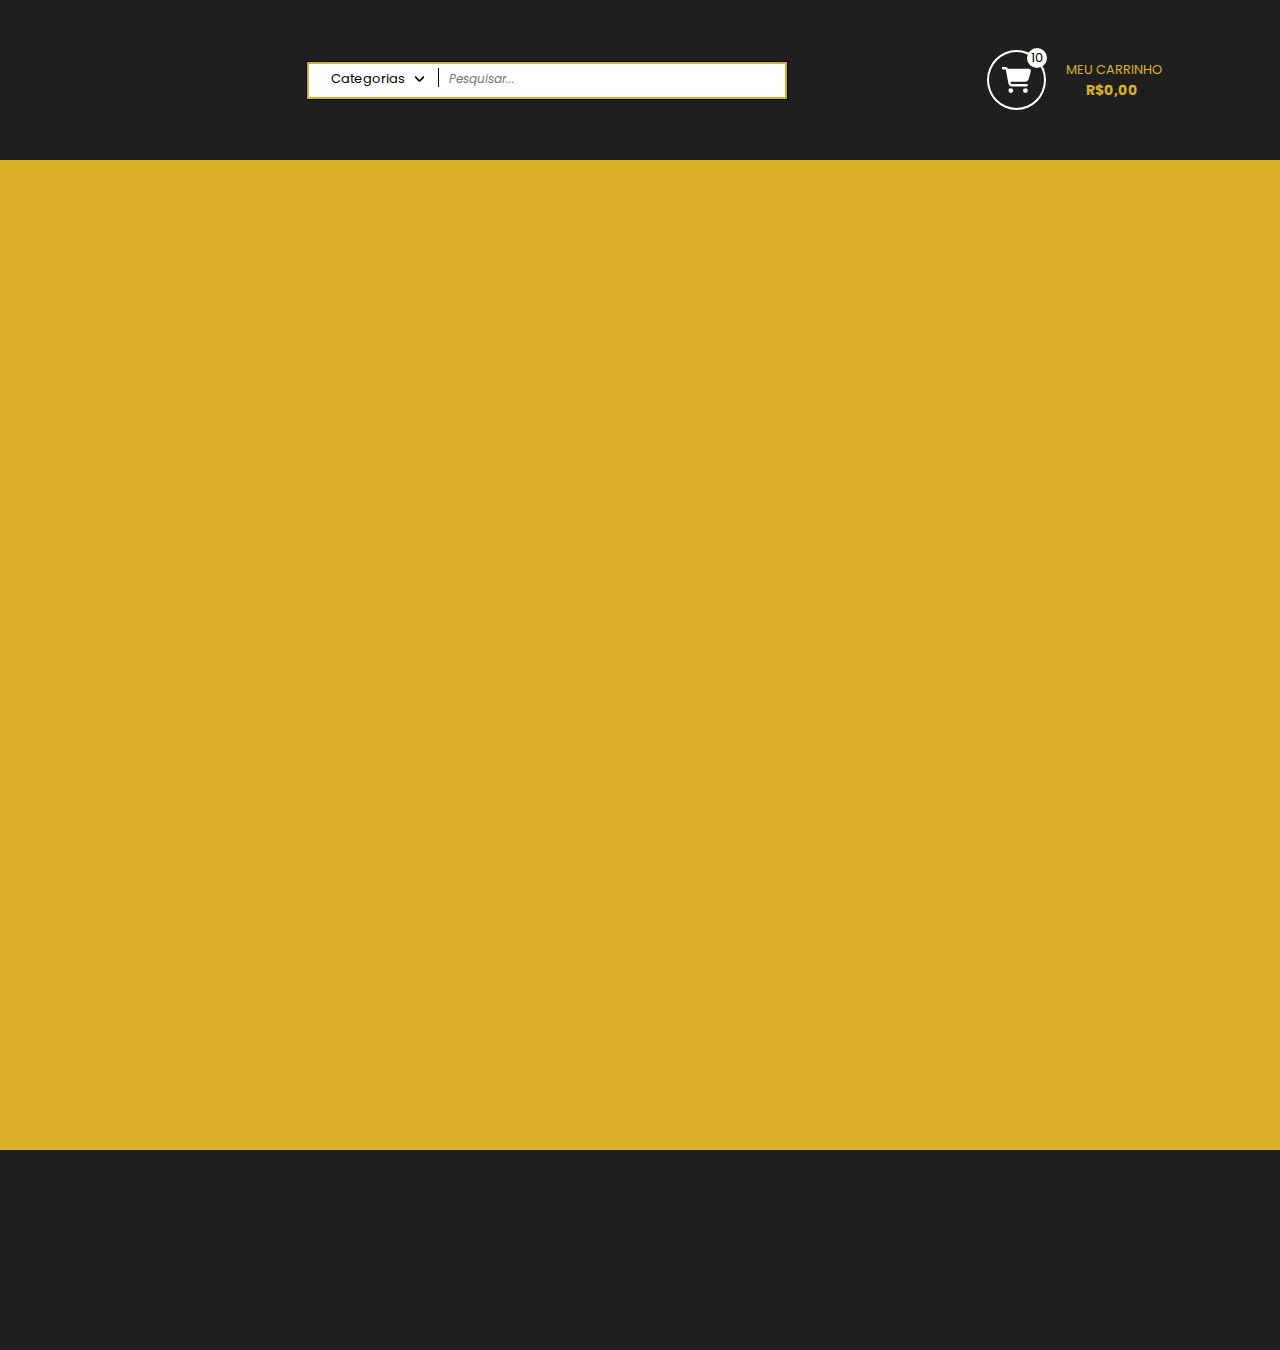
==== navbar.html @ eaa483e3 "Add files via upload" ====
<!DOCTYPE html>
<html lang="pt-BR">
<head>
    <meta charset="UTF-8">
    <meta name="viewport" content="width=device-width, initial-scale=1.0">
    <title>UEIDSON Instrumental</title>
    <link rel="stylesheet" href="navbar.css">
</head>
<body>

  <!-- NAVBAR -->
    <header class="container-navbar">
      <nav class="navbar">
        <ul class="navbar-container-list">
          <li class="navbar-list navbar-logo">
            <img src="/imgs/logo1.jpg" class="logo" alt="">
          </li>
          <li class="navbar-list search-navbar">
            <div class="categories">
              <span class="category">
                Categorias
                <svg xmlns="http://www.w3.org/2000/svg" height="1em" viewBox="0 0 448 512" class="arrow-down-svg"><!--! Font Awesome Free 6.4.2 by @fontawesome - https://fontawesome.com License - https://fontawesome.com/license (Commercial License) Copyright 2023 Fonticons, Inc. --><path d="M201.4 342.6c12.5 12.5 32.8 12.5 45.3 0l160-160c12.5-12.5 12.5-32.8 0-45.3s-32.8-12.5-45.3 0L224 274.7 86.6 137.4c-12.5-12.5-32.8-12.5-45.3 0s-12.5 32.8 0 45.3l160 160z"/></svg>
              </span>
              <span class="bar"></span>
            </div>
            <input type="text" class="input-search-navbar" placeholder="Pesquisar...">
            <div class="categories-dropdown">
              <ul class="container-categories-list">

              </ul>
            </div>
          </li>

          <li class="navbar-list navbar-cart">
            <div class="container-cart">
              <svg xmlns="http://www.w3.org/2000/svg" class="cart" viewBox="0 0 576 512">
                <path d="M0 24C0 10.7 10.7 0 24 0H69.5c22 0 41.5 12.8 50.6 32h411c26.3 0 45.5 25 38.6 50.4l-41 152.3c-8.5 31.4-37 53.3-69.5 53.3H170.7l5.4 28.5c2.2 11.3 12.1 19.5 23.6 19.5H488c13.3 0 24 10.7 24 24s-10.7 24-24 24H199.7c-34.6 0-64.3-24.6-70.7-58.5L77.4 54.5c-.7-3.8-4-6.5-7.9-6.5H24C10.7 48 0 37.3 0 24zM128 464a48 48 0 1 1 96 0 48 48 0 1 1 -96 0zm336-48a48 48 0 1 1 0 96 48 48 0 1 1 0-96z" fill="white" />
              </svg>

              <span class="navbar-cart-value">10</span>
            </div>
            <div class="container-text-cart">
              <span class="text-cart">MEU CARRINHO</span>
              <span class="text-value">R$0,00</span>
            </div>
          </li>

          <li class="navbar-list dropdown">
            <svg xmlns="http://www.w3.org/2000/svg" viewBox="0 0 448 512" class="burguer" >
              <path d="M0 96C0 78.3 14.3 64 32 64H416c17.7 0 32 14.3 32 32s-14.3 32-32 32H32C14.3 128 0 113.7 0 96zM0 256c0-17.7 14.3-32 32-32H416c17.7 0 32 14.3 32 32s-14.3 32-32 32H32c-17.7 0-32-14.3-32-32zM448 416c0 17.7-14.3 32-32 32H32c-17.7 0-32-14.3-32-32s14.3-32 32-32H416c17.7 0 32 14.3 32 32z" />
            </svg>

            <svg xmlns="http://www.w3.org/2000/svg" class="close" viewBox="0 0 384 512">
              <path d="M342.6 150.6c12.5-12.5 12.5-32.8 0-45.3s-32.8-12.5-45.3 0L192 210.7 86.6 105.4c-12.5-12.5-32.8-12.5-45.3 0s-12.5 32.8 0 45.3L146.7 256 41.4 361.4c-12.5 12.5-12.5 32.8 0 45.3s32.8 12.5 45.3 0L192 301.3 297.4 406.6c12.5 12.5 32.8 12.5 45.3 0s12.5-32.8 0-45.3L237.3 256 342.6 150.6z"/>
            </svg>

          </li>

          <ul class="dropdown-content">
            <li><a href="/index.html">Item 1</a></li>
            <li><a href="#">Item 2</a></li>
            <li><a href="#">Item 3</a></li>
          </ul>
        </ul>
      </nav>
    </header>


    <!-- MAIN -->
    <main></main>


    <!-- FOOTER -->
    <footer></footer>
  <script src="navbar.js"></script>
  <script src="data_navbar.js"></script>
</body>
</html>
---- navbar.css ----
@import url('https://fonts.googleapis.com/css2?family=Poppins:ital,wght@0,400;0,500;0,600;1,300&display=swap');

body {
  padding: 0;
  margin: 0;
  text-decoration: none;
  list-style: none;
  font-family: 'Poppins';
  position: relative;
}

body::-webkit-scrollbar {
  width: 8px; /* Largura da barra de rolagem */
}

body::-webkit-scrollbar-thumb {
  background-color: white; /* Cor do "thumb" da barra de rolagem */
  border-radius: 4px; /* Arredondamento do "thumb" */
}

body::-webkit-scrollbar-track {
  background-color: #bcbcbc; /* Cor da trilha da barra de rolagem */
}


html {
  transition: transform 0.3s ease-in-out;
}

main {
  background-color: #dab028;
  width: 100%;
  height: 150vh;
}

footer {
  position: absolute;
  width: 100%;
  bottom: 0;
  left: 0;
  height: 200px;
  background: #1f1f1f;
}


/*
  colors
  #dab028
  #1f1f1f
*/


.container-navbar {
  width: 100%;
  display: flex;
  background-color: #1f1f1f;
  position: absolute;
}

.navbar {
  width: 100%;
}

.navbar-container-list {
  list-style: none;
  display: flex;
  align-items: center;
  margin: 0;
  justify-content: space-around;
  padding: 15px;
  height: 130px;
}

.navbar-list {
  color: #dab028;
}

.navbar-list > a {
  text-decoration: none;
  color: #dab028;
}



/* LOGO */


.logo {
  font-size: 15px;
  cursor: pointer;
  color: #dab028;
  max-width: 150px;
  max-height: 120px;
  overflow: hidden;
}




/* SEARCH INPUT */

.input-search-navbar {
  height: 30px;
  width: 300px;
  padding: 0 36px 3px 140px;
  border: 2px solid #dab028;
  outline: 1px solid black;
  font-size: 12px;
  font-family: "Poppins";
  font-style: italic;
}

.input-search-navbar::placeholder {
  font-family: "Poppins";
  font-style: italic;
}

.search-navbar {
  display: flex;
  position: relative;
  flex-direction: column;
}

.search-navbar::after {
  content: '';
  background-image: url('/imgs/search.svg');
  padding: 10.8px;
  position: absolute;
  top: 6px;
  right: 2%;
  cursor: pointer;
  fill: rgb(109, 109, 109);
}

.input-search-navbar:focus {
  border: 2px solid black;
  outline: 1px solid #dab028;
}

.categories {
  position: absolute;
  color: black;
  display: flex;
  align-items: center;
  padding: 7px 22px 7px 14px;
  width: 95px;
  border-radius: 5px;
  font-size: 13px;
  outline: none;
  cursor: pointer;
}

.category {
  position: relative;
  display: flex;
  padding: 0 20px 0 10px;
  align-items: center;
}

.arrow-down-svg {
  position: absolute;
  top: 23%;
  right: 0;
  width: 11px;
}

.categories:hover .arrow-down-svg {
  fill: #dab028 !important; /* Cor ao passar o mouse */
}

.bar {
  position: absolute;
  color: black;
  font-weight: bold;
  padding: .5px;
  height: 18px;
  top: 20%;
  left: 100%;
  background-color: black;
}

.categories:hover .category{
  color: #dab028;
}

.categories-dropdown{
  position: absolute;
  top: 110%;
  left: 0;
  background-color: white;
  overflow: hidden;
  width: 55%;
  height: 0;
  padding: 0;
  transition: height 0.3s ease-in-out;
  box-shadow: 0 .8px 4px #1f1f1f;
  outline: none;
  border: none;
}

.categories-dropdown.open {
  display: flex;
  flex-direction: column;
  width: 55%;
  height: 300px;
  transition: height 0.3s ease-in-out ;
}

.container-categories-list {
  list-style: none;
  padding: 10px 0 10px 10px;
  height: 100%;
  overflow: auto;
  display: flex;
  flex-direction: column;
  gap: 5%;
  position: relative;
}

.categories-list {
  font-size: .8em;
}

.categories-list.no-exists {
  display: flex;
  align-items: center;
  text-decoration: none;
  color: #c8c7c7;
  font-size: 1em;
}

.categories-dropdown.noExists {
  height: 50px;
}

.categories-list a {
  display: flex;
  align-items: center;
  padding-left: 5px;
  text-decoration: none;
  color: #9e9e9e;
}

.categories-list a::before {
  content: "";
  width: 0;
  height: .5px;
  background-color: #787878;
  transform: translateY(-50%);
  transition: width 0.3s ease-in-out;
  margin-right: 5px ;
}

.categories-list a:hover::before {
  width: 1rem;
}

.container-categories-list::-webkit-scrollbar {
  width: 8px; /* Largura da barra de rolagem */
}

.container-categories-list::-webkit-scrollbar-thumb {
  background-color: #1f1f1f; /* Cor do "thumb" da barra de rolagem */
  /* border-radius: 4px; Arredondamento do "thumb" */
}

.container-categories-list::-webkit-scrollbar-track {
  background-color: #bcbcbc; /* Cor da trilha da barra de rolagem */
}




/* CART */

.navbar-cart{
  display: flex;
  align-items: center;
  position: relative;
  padding: 5px;
}

.container-cart {
  padding: 10px 10px 8px 10px;
  border: 2px solid white;
  border-radius: 50%;
  margin: 0 15px 0 0 ;
  cursor: pointer;
}

.cart {
  width: 35px;
  height: 26px;
  margin-top: 5px;
  cursor: pointer;
}

.container-text-cart {
  display: flex;
  flex-direction: column;
  align-items: center;
}

.text-cart {
  margin: 0 0 0 5px;
  font-size: 13px;
  cursor: pointer;
}

.text-value {
  font-size: 14px;
  font-weight: 700;
}

.navbar-cart-value {
  position: absolute;
  top: 3px;
  left: 45px;
  background-color: white;
  display: flex;
  justify-content: center;
  align-items: center;
  width: 20px;
  height: 20px;
  outline: none;
  border-radius: 50%;
  text-align: center;
  color: black;
  cursor: pointer;
  font-size: 13px;
}




/* DROPDOWN */

.dropdown {
  display: none;
}

.dropdown-content {
  background-color: #292929;
  font-size: 18px;
  list-style: none;
  height: 100vh;
  display: flex;
  position: absolute;
  gap: 15px;
  top: 0;
  left: 0;
  right: 0;
  margin: 0;
  flex-direction: column;
  transition: transform 0.3s ease-in-out;
  transform: translateX(-100%);
  width: 78%;
}

.dropdown-content.open {
  transform: translateX(-100%);
}


/* DROPDOWN tag <a> */

.dropdown-content > li:nth-child(1) {
  margin-top: 70px;
}

.dropdown-content li a {
  display: flex;
  align-items: center;
  padding-left: 5px;
  text-decoration: none;
  color: #dab028;
}

.dropdown-content li a::before {
  content: "";
  width: 0;
  height: 2.4px;
  background-color: #dab028;
  transform: translateY(-50%);
  transition: width 0.3s ease-in-out;
  margin-right: 5px ;
}

.dropdown-content li a:hover::before {
  width: 1rem;
}


/* ICON BURGUER */

.burguer{
  height: 25px;
  width: 28px;
  cursor: pointer;
  padding: 5px;
  fill: white;
}

.burguer:hover {
  height: 24px;
}



/* ICON CLOSE */

.close {
  cursor: pointer;
  padding: 5px;
  height: 25px;
  width: 28px;
  display: none;
  fill: white;
}

.close:hover {
  height: 27px;
}



/* NO SCROLL */

.no-scroll-x {
  overflow-x: hidden;
}


/* Animation Item List */

@keyframes fade-in-item {
  from {
    opacity: 0;
    transform: translateY(-10px);
  }
  to {
    opacity: 1;
    transform: translateY(0);
  }
}

.categories-list.fade-in-item {
  animation: fade-in-item 0.4s ease;
}

/* MEDIA */

/* 1100px */

@media (max-width: 1100px) {
  .input-search-navbar {
    width: 200px;
  }

  .categories-list.no-exists {
    font-size: 1em;
  }

  .categories-dropdown.noExists {
    height: 50px;
  }

}


/* 900px */

@media (max-width: 900px) {
  .input-search-navbar {
    width: 120px;
  }

  .categories-list.no-exists {
    font-size: .8rem;
  }
  .categories-dropdown.noExists {
    height: 40px;
  }

}


/* 800px */

@media (max-width: 800px) {


  .logo {
    width: 100px;
    height: 100px;
  }

  .container-cart {
    border: 1px solid white;
    border-radius: 0;
    margin-right: 0;
    padding: 0;
    transition: background 0.3s ease-in;
  }

  .container-cart:hover {
    background: #dab028;
  }

  .text-cart {
    display: none;
  }

  .cart {
    padding: 1px 6px;
    width: 25px;
    height: 25px;
    cursor: pointer;
  }

  .text-value {
    font-size: 12px;
  }



  .navbar-cart {
    display: flex;
    flex-direction: column;
    align-items: center;
    padding: 13px 0 0 0;
  }

  .navbar-cart-value {
    top: 1px;
    left: 30px;
    padding: 1px;
  }
}




/* 600px */

@media (max-width: 600px) {


body::-webkit-scrollbar {
  width: 8px; /* Largura da barra de rolagem */
  display: none;
}

body::-webkit-scrollbar-thumb {
  background-color: #1f1f1f; /* Cor do "thumb" da barra de rolagem */
  /* border-radius: 4px; Arredondamento do "thumb" */
  display: none;
}

body::-webkit-scrollbar-track {
  background-color: #bcbcbc; /* Cor da trilha da barra de rolagem */
  display: none;
}

  .cart-floating {
    display: flex;
  }

  .container-navbar {
    padding: 7% 0 0 0;
    height: 240px;
  }

  .logo {
    width: 100px;
    height: 100px;
  }

  .navbar-container-list {
    flex-wrap: wrap;
    justify-content: space-between;
  }


  /* LOGO */

  .navbar-logo {
    order: 2;
  }



  /* CART */

  .navbar-cart {
    order: 3;
  }



  /* SEARCH INPUT */

  .search-navbar {
    margin-top: 45px;
    order: 5;
    width: 100%;
    justify-content: center;
    padding: 0;
  }

  .input-search-navbar {
    width: 96.5%;
    padding: 0 0 0 2.5%;
    margin-right: 30px;
  }

  .search-navbar::after {
    content: '';
    background-image: url('/imgs/search.svg');
    padding: 10.8px;
    position: absolute;
    top: 6px;
    right: 1.6%;
    cursor: pointer;
    fill: rgb(109, 109, 109);
  }

  .categories {
    display: none;
  }

  .categories-dropdown{
    top: 105%;
    width: 70%;
    height: 0;
    padding: 0;
    box-shadow: 0 .8px 4px #1f1f1f;
  }

  .categories-dropdown.open {
    width: 70%;
    height: 220px;
  }

  .container-categories-list {
    list-style: none;
    padding: 10px 7% 3% 4%;
    height: 100%;
    overflow: auto;
    gap: 8%;
  }

  .categories-list.no-exists {
    display: flex;
    align-items: center;
    text-decoration: none;
    color: #c8c7c7;
    font-size: .8em;
    padding-left: 5px;
  }

  .categories-dropdown.noExists {
    width: 70%;
    height: 45px;
  }



  /* DROPDOWN */

  .dropdown {
    order: 1;
    display: flex;
    flex-direction: column;
  }


  .dropdown-content.open {
    display: flex;
  }
}
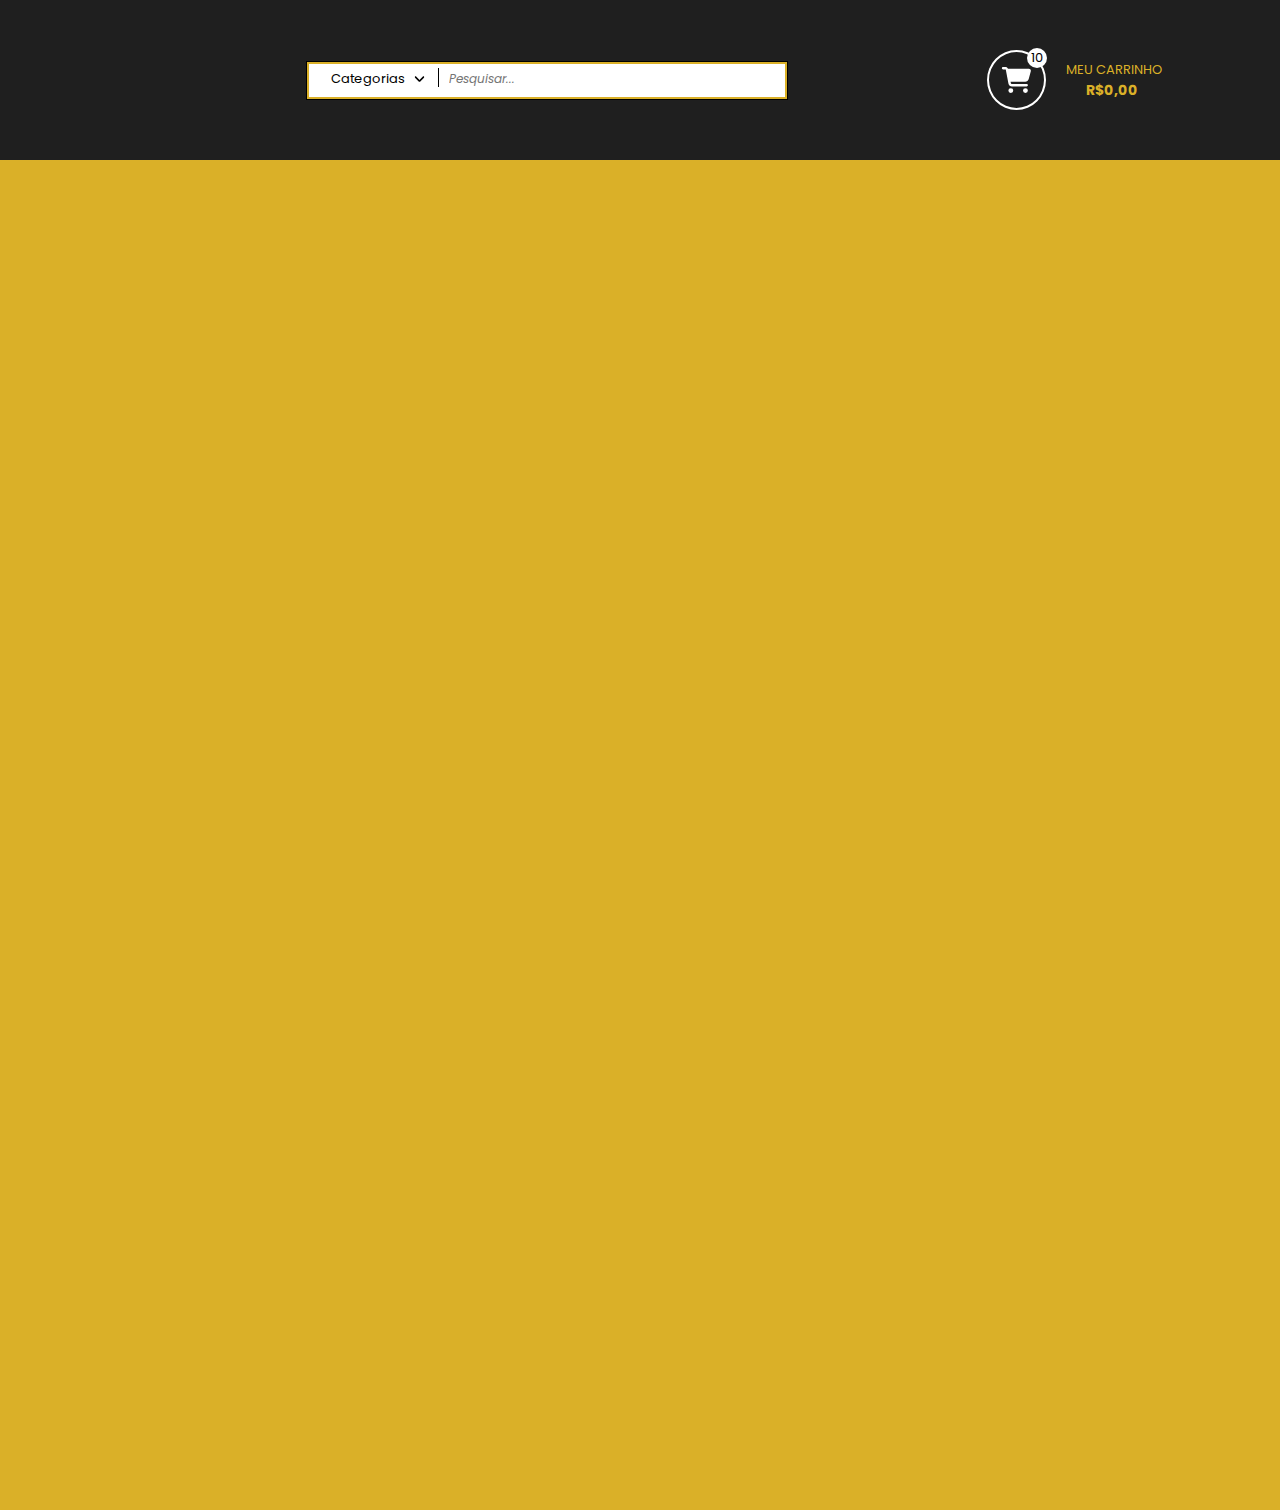
==== commit cac212d5: "Update navbar.html" ====
--- a/navbar.html
+++ b/navbar.html
@@ -57,18 +57,16 @@
           </li>
 
           <ul class="dropdown-content">
-            <li><a href="/index.html">Item 1</a></li>
-            <li><a href="#">Item 2</a></li>
-            <li><a href="#">Item 3</a></li>
+              <li><a href="/index.html">Item 1</a></li>
+              <li><a href="#">Item 2</a></li>
+              <li><a href="#">Item 3</a></li>
           </ul>
         </ul>
       </nav>
     </header>
 
-
     <!-- MAIN -->
     <main></main>
-
 
     <!-- FOOTER -->
     <footer></footer>
--- a/navbar.css
+++ b/navbar.css
@@ -7,6 +7,7 @@
   list-style: none;
   font-family: 'Poppins';
   position: relative;
+  background-color: #1f1f1f;
 }
 
 body::-webkit-scrollbar {
@@ -26,22 +27,13 @@
 html {
   transition: transform 0.3s ease-in-out;
 }
+
 
 main {
   background-color: #dab028;
   width: 100%;
   height: 150vh;
 }
-
-footer {
-  position: absolute;
-  width: 100%;
-  bottom: 0;
-  left: 0;
-  height: 200px;
-  background: #1f1f1f;
-}
-
 
 /*
   colors
@@ -54,7 +46,6 @@
   width: 100%;
   display: flex;
   background-color: #1f1f1f;
-  position: absolute;
 }
 
 .navbar {
@@ -83,7 +74,6 @@
 
 
 /* LOGO */
-
 
 .logo {
   font-size: 15px;
@@ -426,9 +416,11 @@
 
 /* NO SCROLL */
 
-.no-scroll-x {
+.no-scroll {
   overflow-x: hidden;
-}
+  overflow-y: hidden;
+}
+
 
 
 /* Animation Item List */
